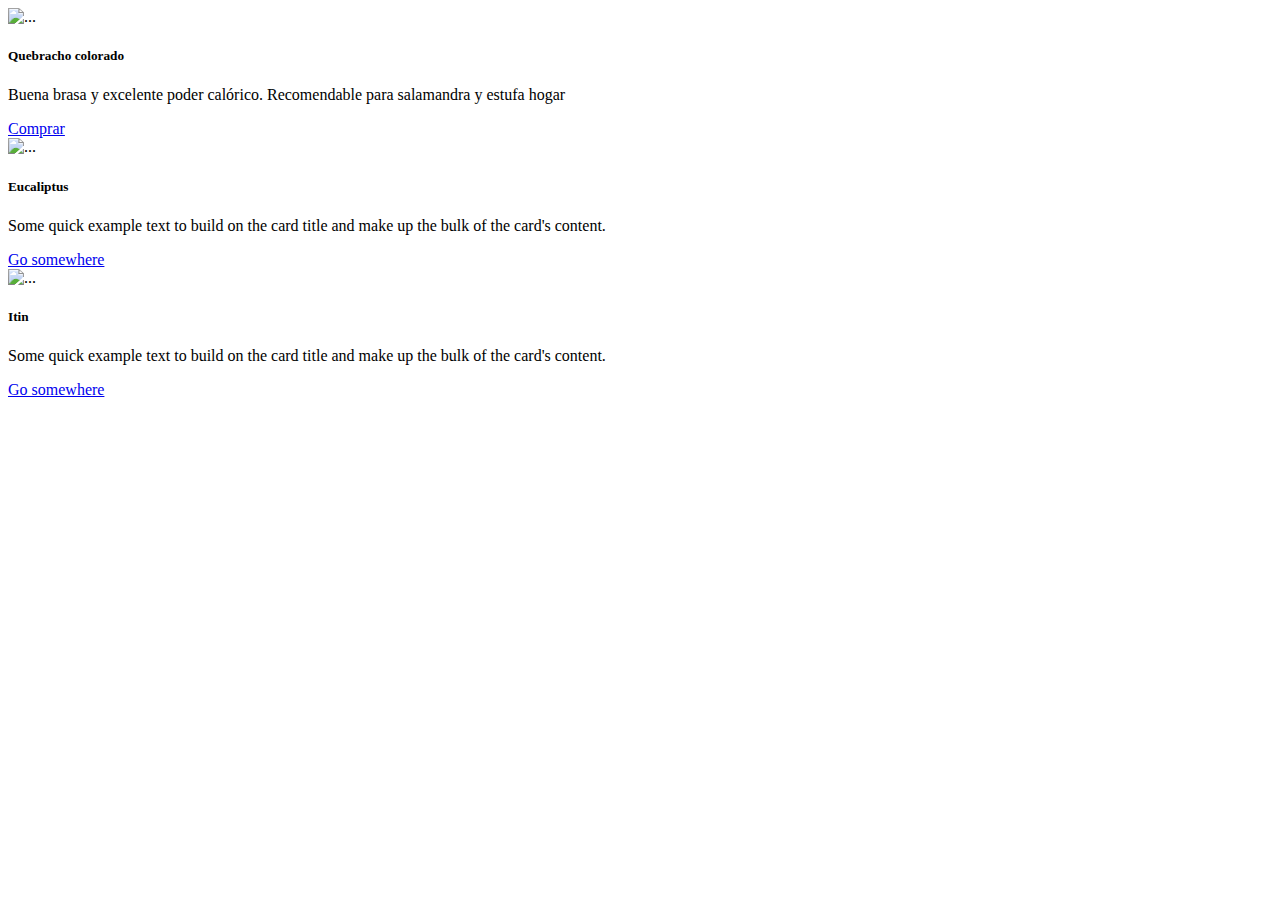
==== produsctos.html @ aa3f62b1 "Update produsctos.html" ====
<!DOCTYPE html>
<html lang="en">

<head>

    <meta charset="UTF-8">
    <meta http-equiv="X-UA-Compatible" content="IE=edge">
    <meta name="viewport" content="width=device-width, initial-scale=1.0">
    <link href="https://cdn.jsdelivr.net/npm/bootstrap@5.1.3/dist/css/bootstrap.min.css" rel="stylesheet"
        integrity="sha384-1BmE4kWBq78iYhFldvKuhfTAU6auU8tT94WrHftjDbrCEXSU1oBoqyl2QvZ6jIW3" crossorigin="anonymous">
    <link href="./styles.css" rel="stylesheet">
    <title>Lista de productos</title>

</head>

<body>
    <div class="container">
        <div class="row">
            <div class="col-lg-3 col-md-6 col-sm-12">
                <img src="https://encrypted-tbn0.gstatic.com/images?q=tbn:ANd9GcQuE0iAwBH-_syW6XVAKlShBRlN4kQrBxN9Tw&usqp=CAU"
                    class="card-img-top" alt="...">

                <div class="card-body">
                    <h5 class="card-title">Quebracho colorado</h5>
                    <p class="card-text">Buena brasa y excelente poder calórico. Recomendable para salamandra y estufa
                        hogar</p>
                    <a href="#" class="btn btn-primary">Comprar</a>
                </div>
            </div>
            <div class="col-lg-3 col-md-6 col-sm-12">
                <img src="https://http2.mlstatic.com/D_NQ_NP_666507-MLA45500683553_042021-O.jpg" class="card-img-top"
                    alt="...">

                <div class="card-body">
                    <h5 class="card-title">Eucaliptus</h5>
                    <p class="card-text">Some quick example text to build on the card title and make up the bulk of the
                        card's content.</p>
                    <a href="#" class="btn btn-primary">Go somewhere</a>

                </div>
            </div>
            <div class="col-lg-3 col-md-6 col-sm-12">
                <img src="https://www.infoblancosobrenegro.com/uploads/noticias/5/2020/08/itin.jpg" class="card-img-top"
                    alt="...">

                <div class="card-body">
                    <h5 class="card-title">Itin</h5>
                    <p class="card-text">Some quick example text to build on the card title and make up the bulk of the
                        card's content.</p>
                    <a href="#" class="btn btn-primary">Go somewhere</a>
                </div>
            </div>
        </div>


        <script src="https://cdn.jsdelivr.net/npm/bootstrap@5.1.3/dist/js/bootstrap.bundle.min.js"
            integrity="sha384-ka7Sk0Gln4gmtz2MlQnikT1wXgYsOg+OMhuP+IlRH9sENBO0LRn5q+8nbTov4+1p"
            crossorigin="anonymous"></script>
</body>

</html>
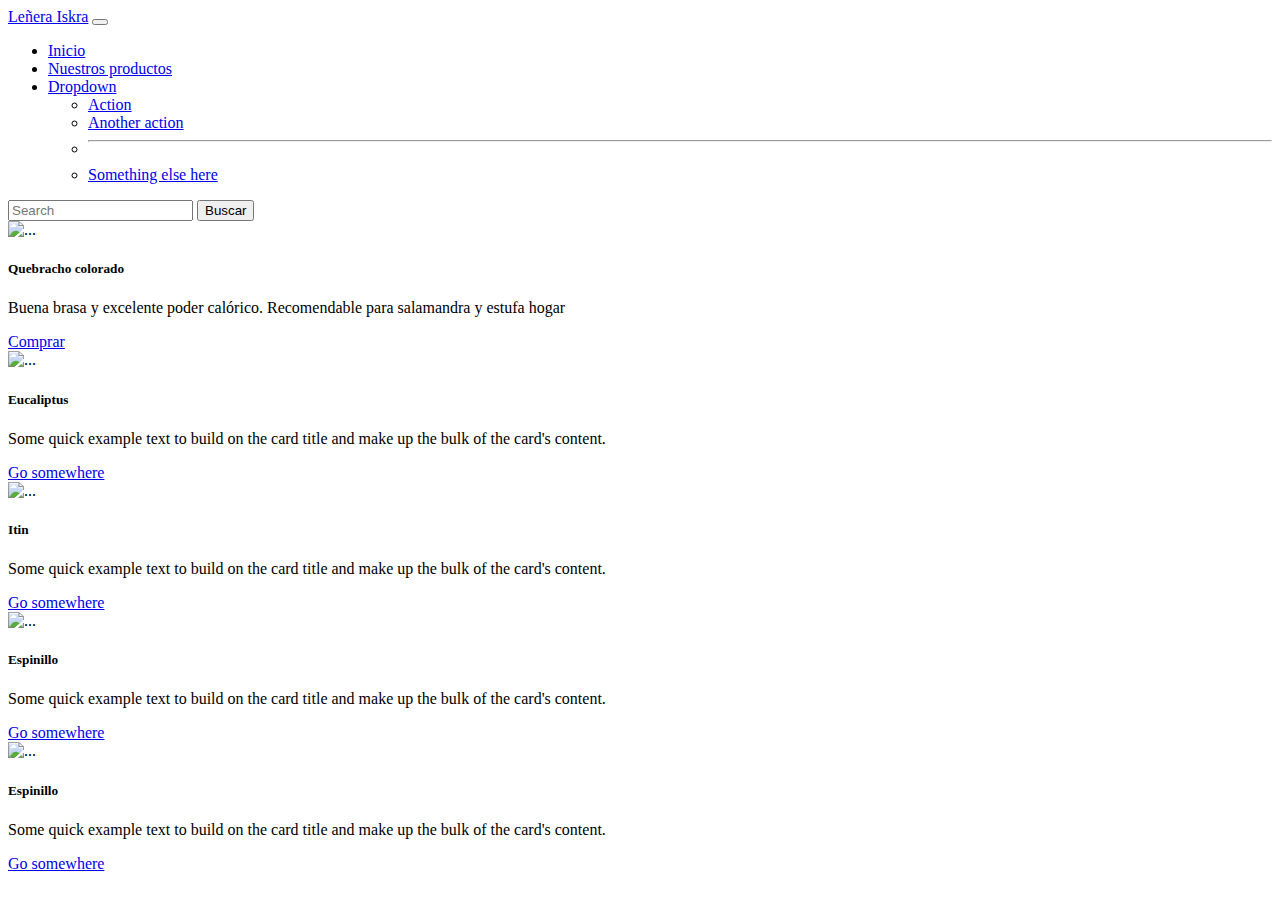
==== commit e6798654: "Update produsctos.html" ====
--- a/produsctos.html
+++ b/produsctos.html
@@ -14,6 +14,46 @@
 </head>
 
 <body>
+    <nav class="navbar fixed-top navbar-expand-lg navbar-dark bg-dark">
+
+        <div class="container-fluid">
+            <a class="navbar-brand" href="#">Leñera Iskra</a>
+            <button class="navbar-toggler" type="button" data-bs-toggle="collapse"
+                data-bs-target="#navbarSupportedContent" aria-controls="navbarSupportedContent"
+                aria-expanded="false" aria-label="Toggle navigation">
+                <span class="navbar-toggler-icon"></span>
+            </button>
+            <div class="collapse navbar-collapse" id="navbarSupportedContent">
+                <ul class="navbar-nav me-auto mb-2 mb-lg-0">
+                    <li class="nav-item">
+                        <a class="nav-link" aria-current="page" href="./bootstrap.html">Inicio</a>
+                    </li>
+                    <li class="nav-item">
+                        <a class="nav-link active" href="/produsctos.html">Nuestros productos</a>
+                    </li>
+                    <li class="nav-item dropdown">
+                        <a class="nav-link dropdown-toggle" href="#" id="navbarDropdown" role="button"
+                            data-bs-toggle="dropdown" aria-expanded="false">
+                            Dropdown
+                        </a>
+                        <ul class="dropdown-menu" aria-labelledby="navbarDropdown">
+                            <li><a class="dropdown-item" href="#">Action</a></li>
+                            <li><a class="dropdown-item" href="#">Another action</a></li>
+                            <li>
+                                <hr class="dropdown-divider">
+                            </li>
+                            <li><a class="dropdown-item" href="#">Something else here</a></li>
+                        </ul>
+                    </li>
+                   
+                </ul>
+                <form class="d-flex">
+                    <input class="form-control me-2" type="search" placeholder="Search" aria-label="Search">
+                    <button class="btn btn-outline-success" type="submit">Buscar</button>
+                </form>
+            </div>
+        </div>
+    </nav>
     <div class="container">
         <div class="row">
             <div class="col-lg-3 col-md-6 col-sm-12">
@@ -50,6 +90,30 @@
                     <a href="#" class="btn btn-primary">Go somewhere</a>
                 </div>
             </div>
+            <div class="col-lg-3 col-md-6 col-sm-12">
+                <img src="https://i1.wp.com/eltoti.com/wp-content/uploads/2020/07/len%CC%83a-2-min.jpg?fit=800%2C800&ssl=1" class="card-img-top"
+                    alt="...">
+
+                <div class="card-body">
+                    <h5 class="card-title">Espinillo</h5>
+                    <p class="card-text">Some quick example text to build on the card title and make up the bulk of the
+                        card's content.</p>
+                    <a href="#" class="btn btn-primary">Go somewhere</a>
+
+                </div>
+            </div>
+            <div class="col-lg-3 col-md-6 col-sm-12">
+                <img src="https://i1.wp.com/eltoti.com/wp-content/uploads/2020/07/len%CC%83a-2-min.jpg?fit=800%2C800&ssl=1" class="card-img-top"
+                    alt="...">
+
+                <div class="card-body">
+                    <h5 class="card-title">Espinillo</h5>
+                    <p class="card-text">Some quick example text to build on the card title and make up the bulk of the
+                        card's content.</p>
+                    <a href="#" class="btn btn-primary">Go somewhere</a>
+
+                </div>
+            </div>
         </div>
 
 
